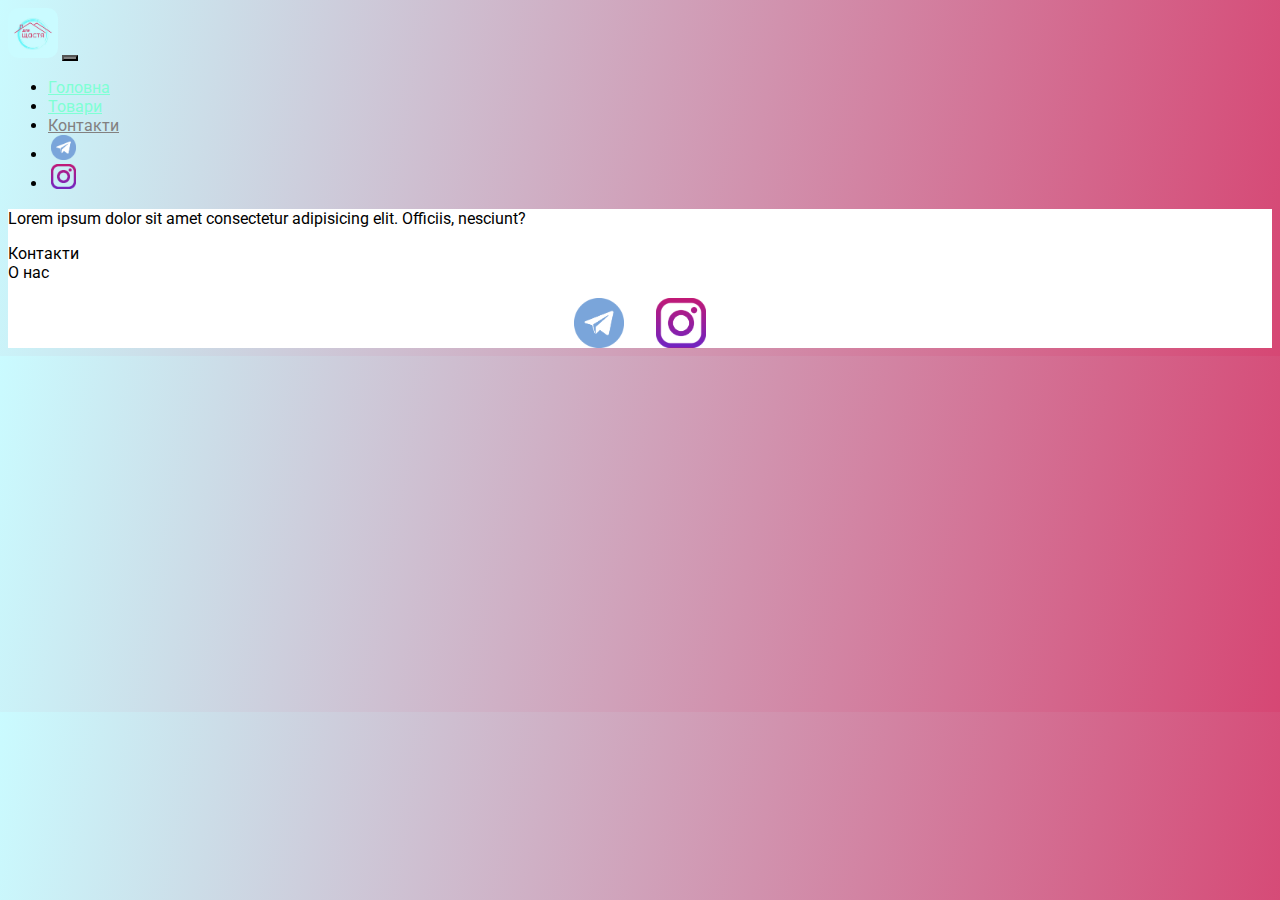
==== Contacts.html @ c7cf972e "Add files via upload" ====
<!DOCTYPE html>
<html lang="en">

<head>
  <meta charset="UTF-8">
  <meta name="viewport" content="width=device-width, initial-scale=1.0">
  <title>Для Щастя</title>
  <link rel="website icon" type="jpg" href="source/image/logo.jpg">
  <link href="https://cdn.jsdelivr.net/npm/bootstrap@5.3.2/dist/css/bootstrap.min.css" rel="stylesheet"
    integrity="sha384-T3c6CoIi6uLrA9TneNEoa7RxnatzjcDSCmG1MXxSR1GAsXEV/Dwwykc2MPK8M2HN" crossorigin="anonymous">
  <link rel="stylesheet" href="source/style/mycss.css">

</head>


<body>
  <!-- ************************************************************************************************************************************************************8 -->
  <header>
    <nav class="navbar navbar-expand-lg bg-dark">
      <div class="container-fluid">
        <a class="navbar-brand" href="/"><img src="source/image/logo.jpg" alt="..."></a>
        <button class="navbar-toggler" type="button" data-bs-toggle="collapse" data-bs-target="#navbarNav"
          aria-controls="navbarNav" aria-expanded="false" aria-label="Toggle navigation">
          <span class="navbar-toggler-icon"></span>
        </button>
        <div class="collapse navbar-collapse" id="navbarNav">
          <ul class="navbar-nav">
            <li class="nav-item">
              <a class="nav-link " aria-current="page" href="/">Головна</a>
            </li>
            <li class="nav-item">
              <a class="nav-link " href="pricing.html">Товари</a>
            <li class="nav-item">
              <a class="nav-link active" href="Contacts.html">Контакти</a>
            </li>
            <li class="nav-item">
              <a class="nav-link" href="#">
                <img style="width: 25px; margin-inline: 3px;" src="source/image/Telegram-PNG-Photos.JPG" alt="">
              </a>
            </li>
            <li class="nav-item">
              <a class="nav-link" href="https://instagram.com/dlya__schastya?igshid=MzRlODBiNWFlZA=="><img style="width: 25px; margin-inline: 3px;"
                  src="source/image/1645669781_3-abrakadabra-fun-p-logo-instagram-bez-fona-8.JPG" alt=""></a>
            </li>
            </li>
          </ul>
        </div>
      </div>
    </nav>
  </header>
  <!-- ************************************************************************************************************************************************************8 -->
  <footer class="mt-4">
    <div class="container-fluid">
      <div class="row">
        <div class="col-lg-4 col-md-12 footer-text text-center">
          <p>Lorem ipsum dolor sit amet consectetur adipisicing elit. Officiis, nesciunt?</p>
        </div>
        <div class="col-lg-4 col-md-12 footer-text text-center">
          <p>Контакти<br>О нас</p>
        </div>
        <div class="col-lg-4 col-md-12 media-links">
          <img style="width: 50px; margin-inline: 1em;" src="source/image/Telegram-PNG-Photos.JPG" alt="">
          <img style="width: 50px; margin-inline: 1em;"
            src="source/image/1645669781_3-abrakadabra-fun-p-logo-instagram-bez-fona-8.JPG" alt="">
        </div>
      </div>
    </div>
  </footer>





  <script src="https://cdn.jsdelivr.net/npm/bootstrap@5.3.2/dist/js/bootstrap.bundle.min.js"
    integrity="sha384-C6RzsynM9kWDrMNeT87bh95OGNyZPhcTNXj1NW7RuBCsyN/o0jlpcV8Qyq46cDfL"
    crossorigin="anonymous"></script>
</body>

</html>
---- source/style/mycss.css ----
@import url('https://fonts.googleapis.com/css?family=Roboto&display=swap');

body {
    overflow-x: hidden;
    font-family: Roboto, serif;
    background: linear-gradient(100deg, #CAFBFF 0%,  #D64774 100%);
    /* background: linear-gradient(180deg, #0055ff 0%, #fff700 100%); */
}

p {
    color: black;
}
section .container-fluid .carousel, .col-lg-12 {
    margin-left: 1;
}

.carousel-inner{
    border: 5px solid #000000;
    border-radius: 10px;
}


.nav-link {
    color: aquamarine;
}

.navbar-nav .nav-link.active {
    color: rgb(130, 128, 128);
}

.navbar-brand img {
    width: 50px;
    border-radius: 10px;
}

.navbar-toggler {
    background-color: gray;
}

.sidebar {
    color: aquamarine;
    background: linear-gradient(270deg, #CAFBFF 0%, #D64774 100%);
}

.card {
    color: rgb(0, 0, 0);
    background: white;
}

.card a {
    text-decoration: none;
    color: rgb(0, 0, 0);
}

.slide-text,
.footer-text {
    color: rgb(0, 0, 0);
    margin: auto auto;
}

@media (max-width: 755px) {
    .carousel-indicators {
        display: noone;
    }
}

.media-links {
    display: flex;
    justify-content: center;
    align-items: center;
}

footer {
    background: white;
}
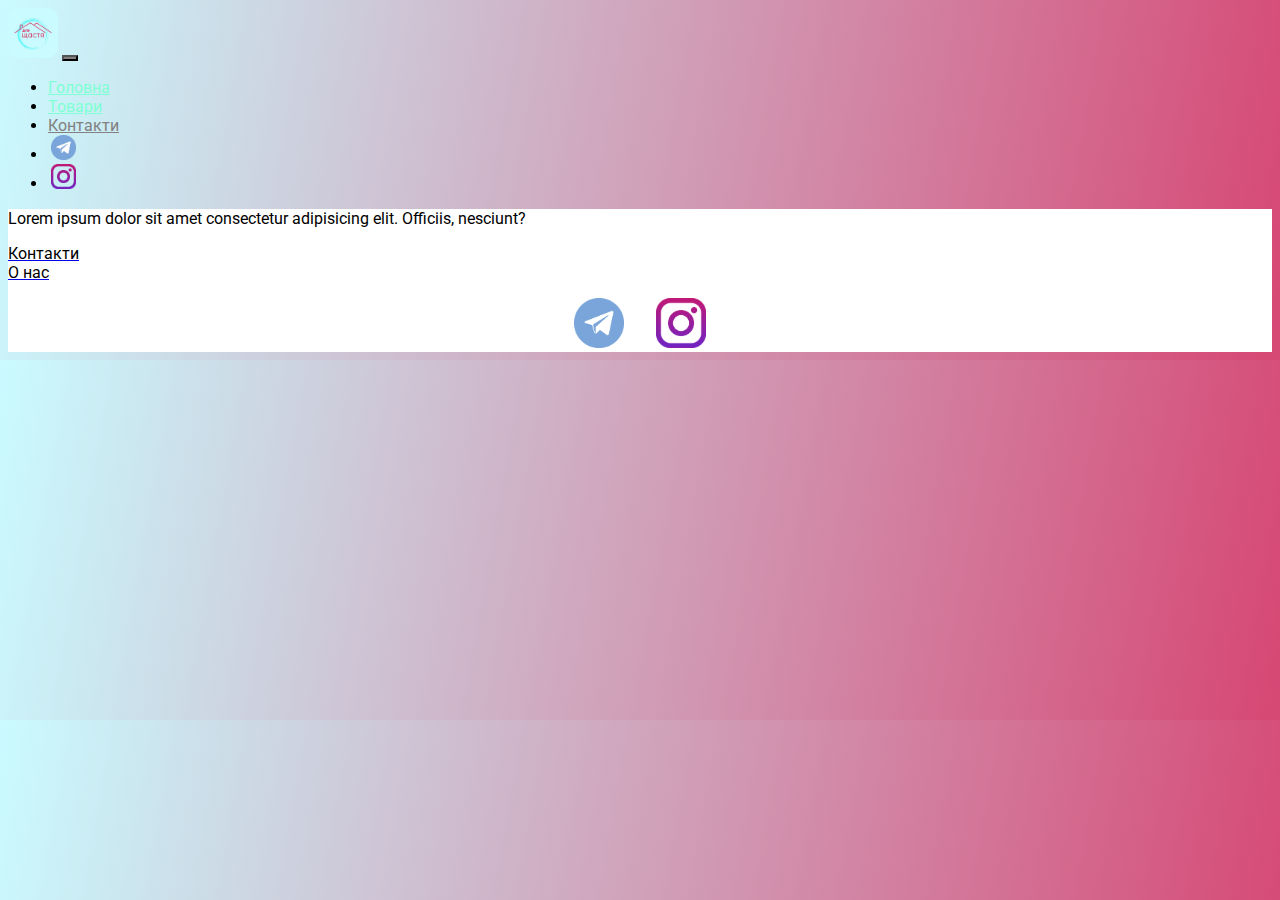
==== commit 1fa4e8e7: "Add files via upload" ====
--- a/Contacts.html
+++ b/Contacts.html
@@ -39,7 +39,8 @@
               </a>
             </li>
             <li class="nav-item">
-              <a class="nav-link" href="https://instagram.com/dlya__schastya?igshid=MzRlODBiNWFlZA=="><img style="width: 25px; margin-inline: 3px;"
+              <a class="nav-link" href="https://instagram.com/dlya__schastya?igshid=MzRlODBiNWFlZA=="><img
+                  style="width: 25px; margin-inline: 3px;"
                   src="source/image/1645669781_3-abrakadabra-fun-p-logo-instagram-bez-fona-8.JPG" alt=""></a>
             </li>
             </li>
@@ -56,12 +57,17 @@
           <p>Lorem ipsum dolor sit amet consectetur adipisicing elit. Officiis, nesciunt?</p>
         </div>
         <div class="col-lg-4 col-md-12 footer-text text-center">
-          <p>Контакти<br>О нас</p>
+          <a href="Contacts.html">
+            <p>Контакти<br>О нас</p>
+          </a>
         </div>
         <div class="col-lg-4 col-md-12 media-links">
-          <img style="width: 50px; margin-inline: 1em;" src="source/image/Telegram-PNG-Photos.JPG" alt="">
-          <img style="width: 50px; margin-inline: 1em;"
-            src="source/image/1645669781_3-abrakadabra-fun-p-logo-instagram-bez-fona-8.JPG" alt="">
+          <a href="#"><img style="width: 50px; margin-inline: 1em;" src="source/image/Telegram-PNG-Photos.JPG"
+              alt=""></a>
+          <a href="https://instagram.com/dlya__schastya?igshid=MzRlODBiNWFlZA==">
+            <img style="width: 50px; margin-inline: 1em;"
+              src="source/image/1645669781_3-abrakadabra-fun-p-logo-instagram-bez-fona-8.JPG" alt="">
+          </a>
         </div>
       </div>
     </div>
